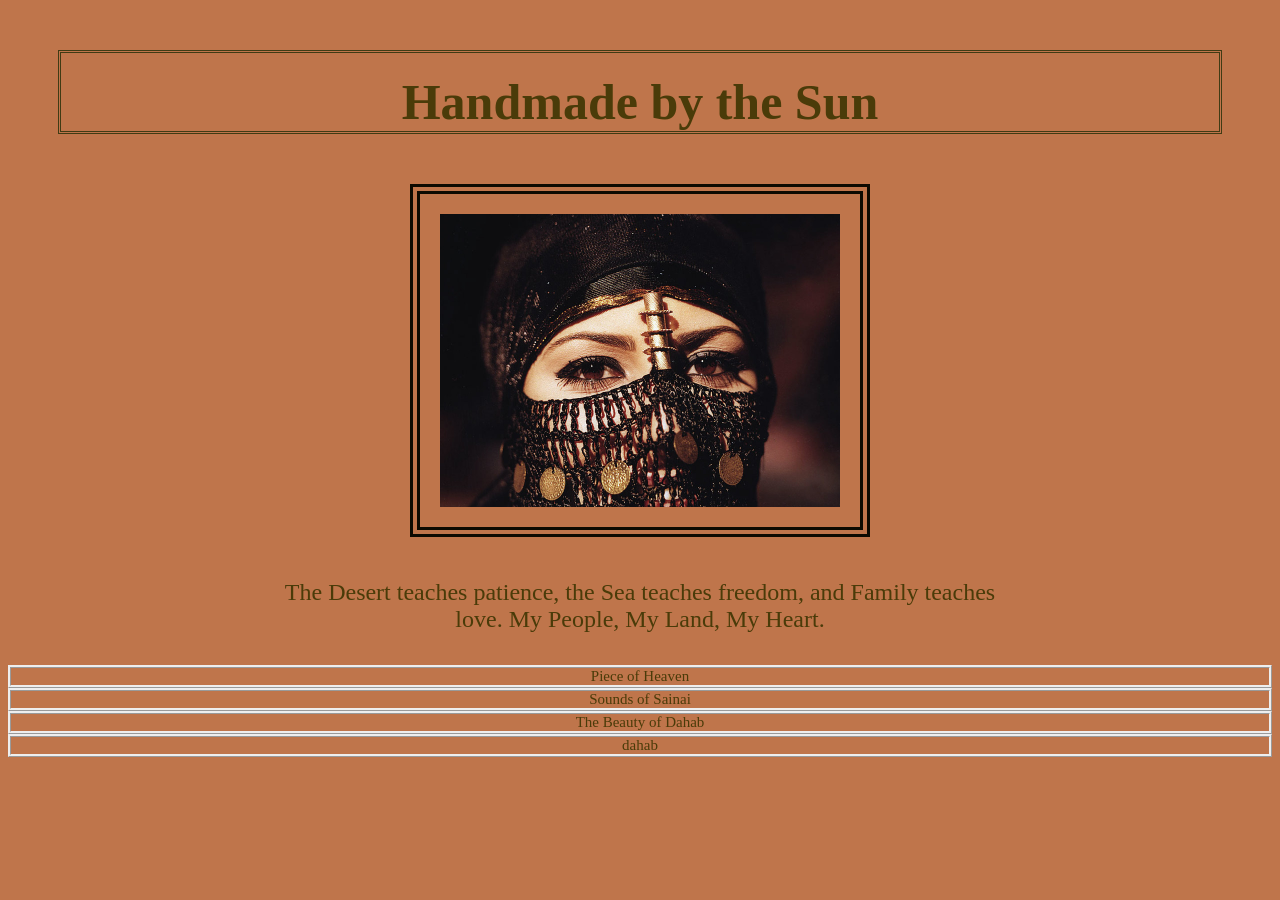
==== index.html @ 05fc2281 "Add files via upload" ====
<!DOCTYPE html>
<html>
<head>
	<meta charset="utf-8">
	<meta name="viewport" content="width=device-width, initial-scale=1">
	<title>Between Sea and Sand</title>
	<link rel="stylesheet" type="text/css" href="styles.css">
</head>
<body>

<h1>Handmade by the Sun</h1>
<img src="images/portrait.jpg" width="400px" alt="dahab sainai">
	<br>


<p>The Desert teaches patience, the Sea teaches freedom, and Family teaches love.
My People, My Land, My Heart.</p>
	<ul>
    <li><a href="landscape.html"> Piece of Heaven<a/></li>
	<li><a href="audio.html"> Sounds of Sainai<a/></li>
	<li><a href="animation.html"> The Beauty of Dahab<a/></li>
	<li><a href="model.html"> dahab<a/></li>

</ul>
	
</html>
---- styles.css ----
body{background-color: #BF754B }
h1{color: #4A3B09; 
	font-family: Papyrus;
	font-size: 50px;
	text-align: center;
	border-style: double ;
	border-color: #403B14;
	padding-top: 20px;
	margin: 50px; }

	p{color: #4A3B09;
	 font-family: copperplate;
	 font-size: 24px;
	 text-align: Center;
	 margin-left: 20%;
	 margin-right: 20%;}

	 img{display: block;
	 	margin: auto;
	 	border-style: double;
	 	border-color: #0D0A01;
	 	padding: 20px;
	 	border-width: 10px;}


ul{
	list-style-type: none;
	margin-left: auto;
	margin-right: auto;
	padding: 0;
	overflow: hidden;
	font-family: copperplate; 
	font-size: 32px;}

ul li {
	   float: inline-block;
	   text-align: Center;
	   border-style: ridge;}

ul li a{
	    display: block;
	    color: #4A3B09;
	    text-align: center;
	    padding: 40x 45px;
	    padding-left: 15px;
	    padding-right: 15px;
	    border-color: #403B14;
	    text-decoration: none;
	    font-size: 15px;}

ul li a:hover{
	    background-color: #D9B6A3 ;
	    color: #4A3B09;
	    font-size: 25px;}

a{text-decoration: none;
  font-family: papyrus;
  color: white;}
  
  a:hover{color: blue;}
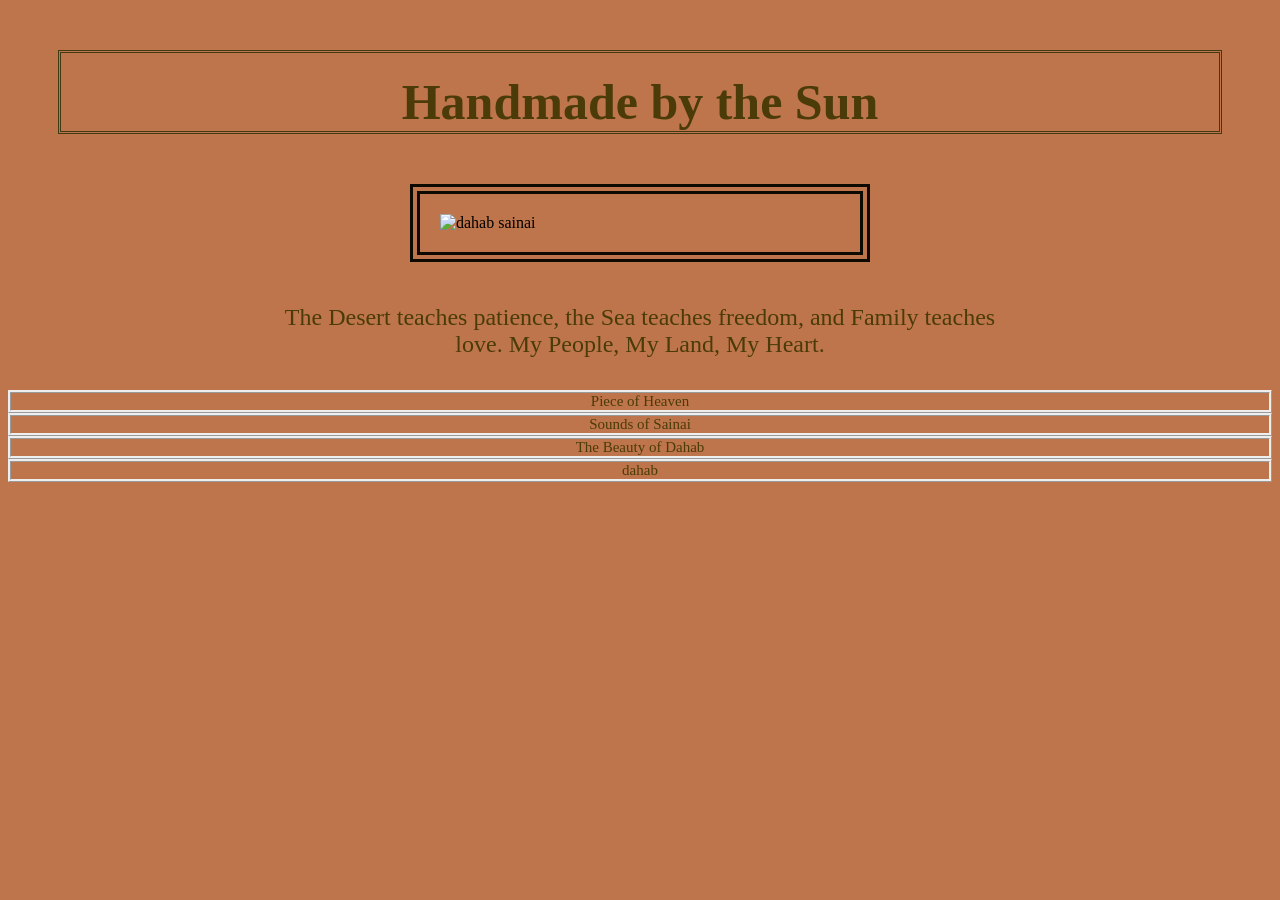
==== commit 04292180: "Update index.html" ====
--- a/index.html
+++ b/index.html
@@ -9,7 +9,7 @@
 <body>
 
 <h1>Handmade by the Sun</h1>
-<img src="images/portrait.jpg" width="400px" alt="dahab sainai">
+<img src="images/portrait.png" width="400px" alt="dahab sainai">
 	<br>
 
 
@@ -23,4 +23,4 @@
 
 </ul>
 	
-</html>+</html>
